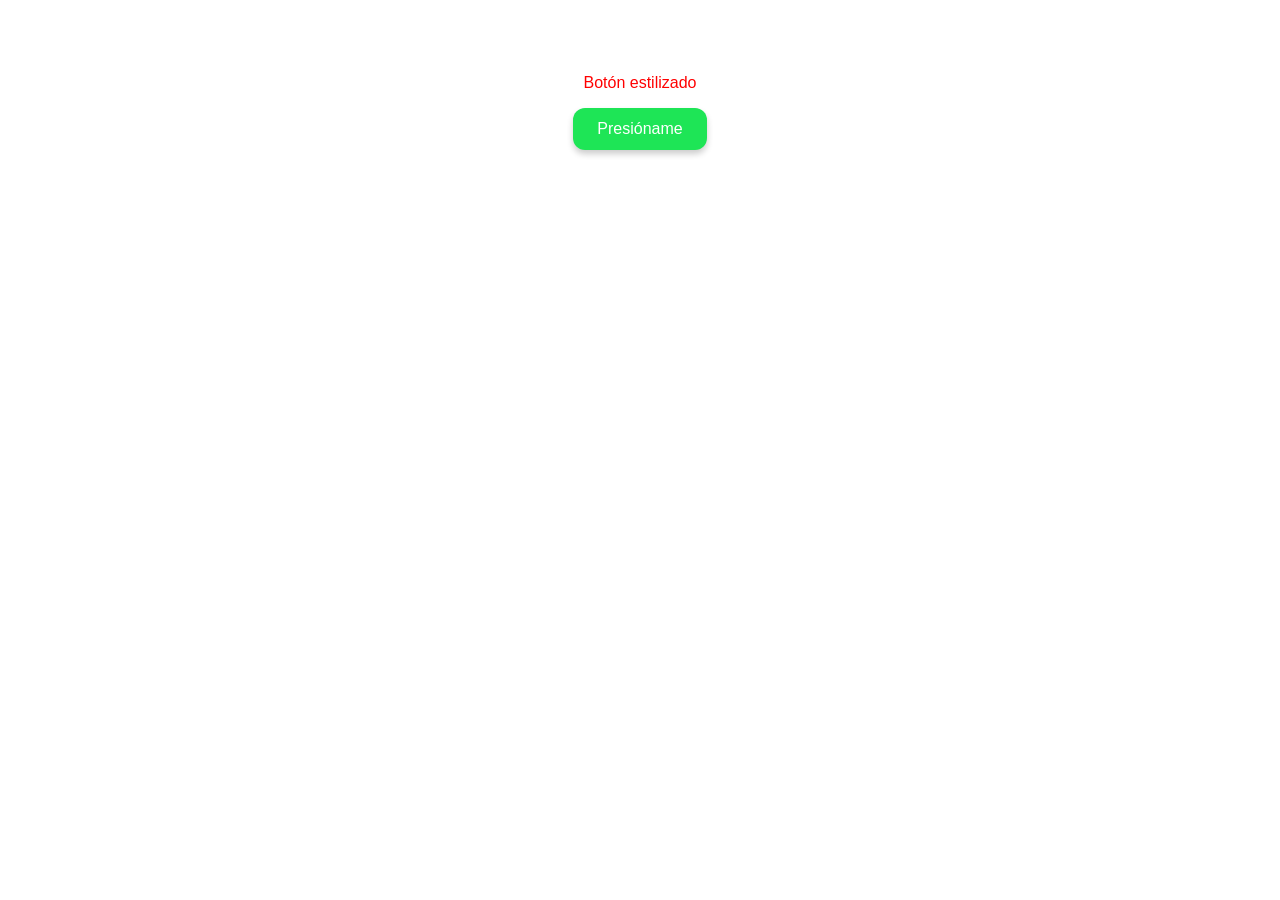
==== src/Clase01.html @ c514a771 "mwcastellan" ====
<!DOCTYPE html>
<html lang="en">
  <head>
    <meta charset="UTF-8" />
    <link rel="stylesheet" href="../src/style/Clase01.css" />
  </head>
  <body>
    <div class="boton">
      <p>Botón estilizado</p>
      <button class="boton-estilizado" onclick="mostrarMensaje()">
        Presióname
      </button>
      <p id="txtmensaje" class="txtmensaje"></p>
    </div>
  </body>
  <script src="./scripts/Clase01.js"></script>
</html>
---- src/style/Clase01.css ----
.boton {
  font-family: Arial, Helvetica, sans-serif;
  text-align: center;
  padding-top: 50px;
  color: red;
}
.boton-estilizado {
  background-color: #1ee556;
  color: white;
  border: aqua;
  border-radius: 12px;
  padding: 12px 24px;
  font-size: 16px;
  cursor: pointer;
  box-shadow: 0px 4px 6px rgba(0, 0, 0, 0.2);
  transition: transform 0.3s, background-color 0.3s;
}
.boton-estilizado:hover {
  background-color: #c0156d;
  transform: scale(1.1);
}
.boton-estilizado:active {
  transform: scale(0.95);
}

.txtmensaje {
  margin: top 50px;
  font-size: large;
  background-color: blue;
}
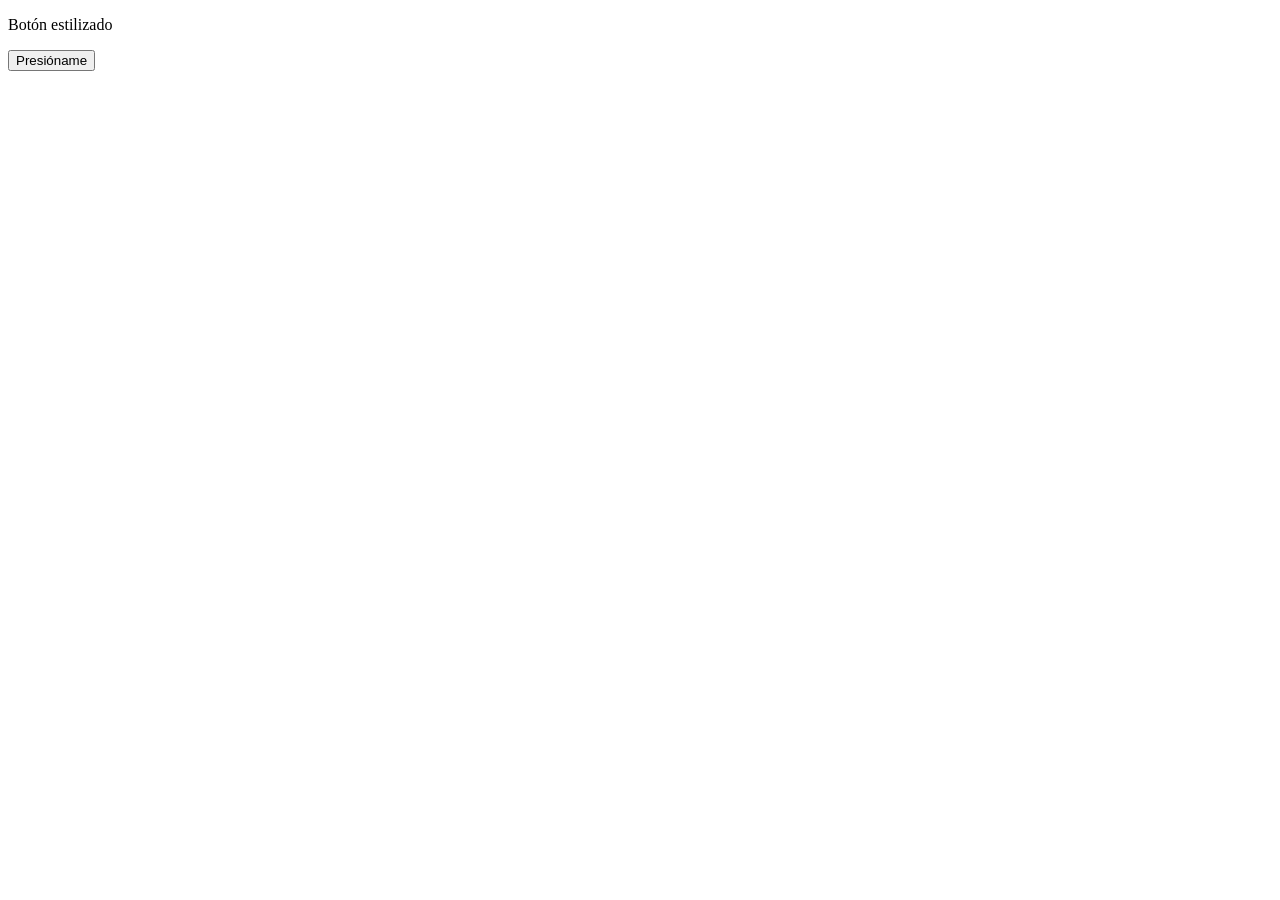
==== commit b3a640b2: "mwcastellan" ====
--- a/src/Clase01.html
+++ b/src/Clase01.html
@@ -5,12 +5,12 @@
     <link rel="stylesheet" href="../src/style/Clase01.css" />
   </head>
   <body>
-    <div class="boton">
+    <div className="boton">
       <p>Botón estilizado</p>
-      <button class="boton-estilizado" onclick="mostrarMensaje()">
+      <button className="boton-estilizado" onclick="mostrarMensaje()">
         Presióname
       </button>
-      <p id="txtmensaje" class="txtmensaje"></p>
+      <p id="txtmensaje" className="txtmensaje"></p>
     </div>
   </body>
   <script src="./scripts/Clase01.js"></script>
